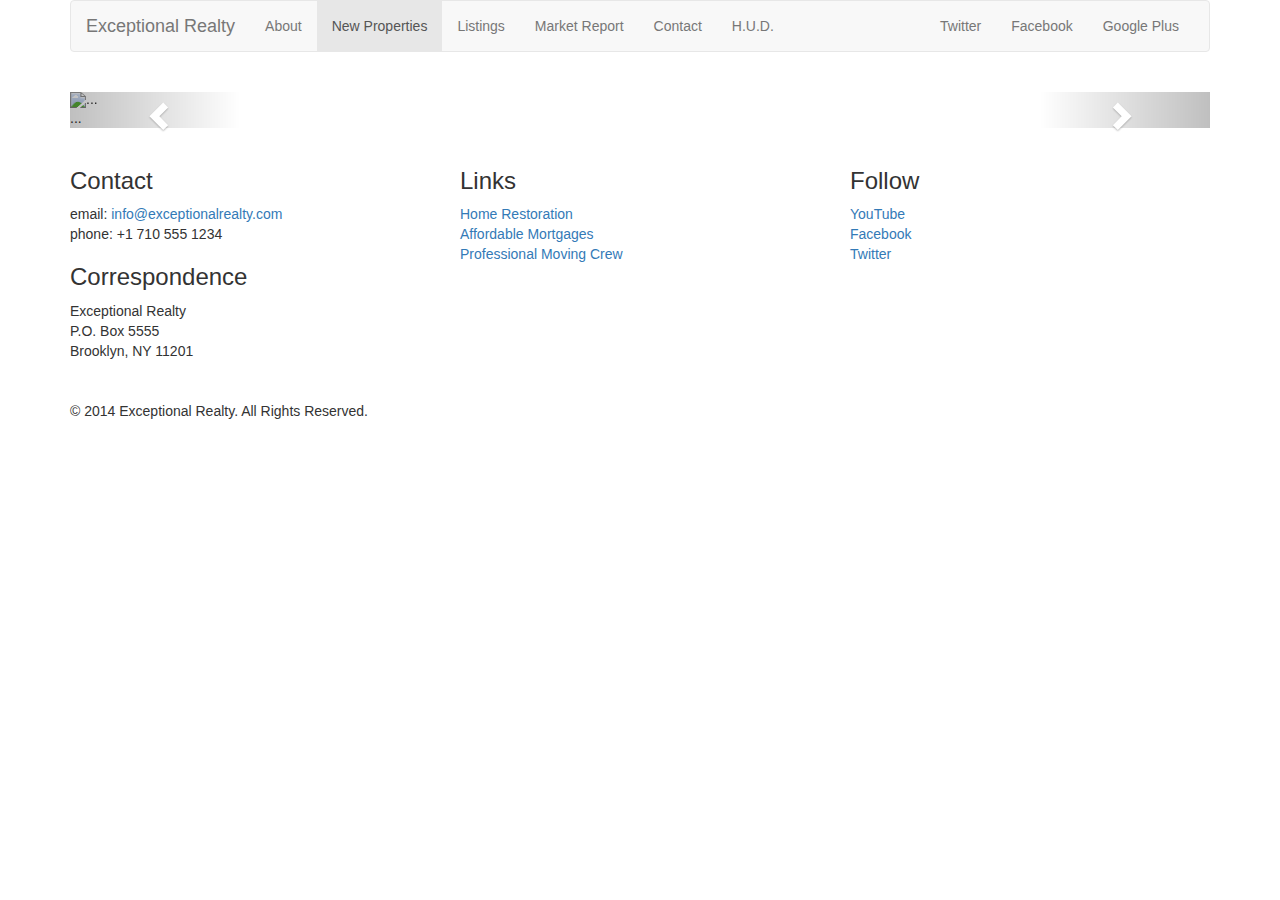
==== new-properties.html @ 629c41e3 "add carousel" ====
<!DOCTYPE html>
<html lang="en">
  <head>
    <meta charset="utf-8">
    <meta http-equiv="X-UA-Compatible" content="IE=edge">
    <meta name="viewport" content="width=device-width, initial-scale=1">
    <!-- The above 3 meta tags *must* come first in the head; any other head content must come *after* these tags -->
    <title>Exceptional Realty Group - Luxury Homes - About</title>

    <!-- Bootstrap -->
    <link href="css/bootstrap.min.css" rel="stylesheet">

    <!-- Custom Style -->

    <link rel="stylesheet" href="css/style.css">

    <!-- HTML5 shim and Respond.js for IE8 support of HTML5 elements and media queries -->
    <!-- WARNING: Respond.js doesn't work if you view the page via file:// -->
    <!--[if lt IE 9]>
      <script src="https://oss.maxcdn.com/html5shiv/3.7.3/html5shiv.min.js"></script>
      <script src="https://oss.maxcdn.com/respond/1.4.2/respond.min.js"></script>
    <![endif]-->
  </head>
  <body>

    <div class="container">
      <div class="row">
        <div class="col-sm-12">
          <nav class="navbar navbar-default">
            <div class="container-fluid">
              <!-- Brand and toggle get grouped for better mobile display -->
              <div class="navbar-header">
                <button type="button" class="navbar-toggle collapsed" data-toggle="collapse" data-target="#bs-example-navbar-collapse-1" aria-expanded="false">
                  <span class="sr-only">Toggle navigation</span>
                  <span class="icon-bar"></span>
                  <span class="icon-bar"></span>
                  <span class="icon-bar"></span>
                </button>
                <a class="navbar-brand" href="#">Exceptional Realty</a>
              </div>

              <!-- Collect the nav links, forms, and other content for toggling -->
              <div class="collapse navbar-collapse" id="bs-example-navbar-collapse-1">
                <ul class="nav navbar-nav">
                  <li><a href="index.html">About</a></li>
                  <li class="active"><a href="new-properties.html">New Properties</a></li>
                  <li><a href="#">Listings</a></li>
                  <li><a href="#">Market Report</a></li>
                  <li><a href="#">Contact</a></li>
                  <li><a href="#" target="_blank">H.U.D.</a></li>

                </ul>
                <!-- Social nav links -->
                <ul class="nav navbar-nav navbar-right">
                  <li><a class="twit" href="#" title="Twitter">Twitter</a></li>
                  <li><a class="fbook" href="#" title="Facebook">Facebook</a></li>
                  <li><a class="gplus" href="#" title="Google Plus">Google Plus</a></li>
                </ul>
              </div><!-- /.navbar-collapse -->
            </div><!-- /.container-fluid -->
          </nav>
        </div>
      </div>


      <div class="row">
        <div class="col-xs-12">
          <!-- Image Carousel -->
          <div id="carousel-example-generic" class="carousel slide" data-ride="carousel">
            <!-- Indicators -->
            <ol class="carousel-indicators">
              <li data-target="#carousel-example-generic" data-slide-to="0" class="active"></li>
              <li data-target="#carousel-example-generic" data-slide-to="1"></li>
              <li data-target="#carousel-example-generic" data-slide-to="2"></li>
            </ol>

            <!-- Wrapper for slides -->
            <div class="carousel-inner" role="listbox">
              <div class="item active">
                <img src="..." alt="...">
                <div class="carousel-caption">
                  ...
                </div>
              </div>
              <div class="item">
                <img src="..." alt="...">
                <div class="carousel-caption">
                  ...
                </div>
              </div>
              ...
            </div>

            <!-- Controls -->
            <a class="left carousel-control" href="#carousel-example-generic" role="button" data-slide="prev">
              <span class="glyphicon glyphicon-chevron-left" aria-hidden="true"></span>
              <span class="sr-only">Previous</span>
            </a>
            <a class="right carousel-control" href="#carousel-example-generic" role="button" data-slide="next">
              <span class="glyphicon glyphicon-chevron-right" aria-hidden="true"></span>
              <span class="sr-only">Next</span>
            </a>
          </div>
        </div> <!-- .col-xs-12 -->
      </div> <!-- .row -->

      <div class="row">

        <div class="col-sm-4">
          <h3>Contact</h3>
          <p>
            email: <a href="mailto:info@exceptionalrealty.com">info@exceptionalrealty.com</a><br>
            phone: +1 710 555 1234
          </p>
          <h3>Correspondence</h3>
          <address>
            Exceptional Realty<br>
            P.O. Box 5555<br>
            Brooklyn, NY 11201
          </address>
        </div>
        <div class="col-sm-4">
          <h3>Links</h3>
          <p>
            <a href="#" target="_blank">Home Restoration</a><br>
            <a href="#" target="_blank">Affordable Mortgages</a><br>
            <a href="#" target="_blank">Professional Moving Crew</a>
          </p>
        </div>
        <div class="col-sm-4">
          <h3>Follow</h3>
          <p>
            <a href="#" target="_blank">YouTube</a><br>
            <a href="#" target="_blank">Facebook</a><br>
            <a href="#" target="_blank">Twitter</a>
          </p>
        </div>

      </div>

      <div class="row">
        <div class="col-sm-12">
          &copy; 2014 Exceptional Realty. All Rights Reserved.
        </div>
      </div>

    </div> <!-- container -->



    <!-- jQuery (necessary for Bootstrap's JavaScript plugins) -->
    <script src="https://ajax.googleapis.com/ajax/libs/jquery/1.12.4/jquery.min.js"></script>
    <!-- Include all compiled plugins (below), or include individual files as needed -->
    <script src="js/bootstrap.min.js"></script>
  </body>
</html>
---- css/style.css ----
/*/////// MEDIA ////////*/

img, video, audio, iframe, table, form {
  width: 100%; /* IE */
  max-width: 100%; /* FF, Safari, Chrome */
}

/*/////// LAYOUT STYLES ////////*/

.row {
  margin-bottom: 20px;
}
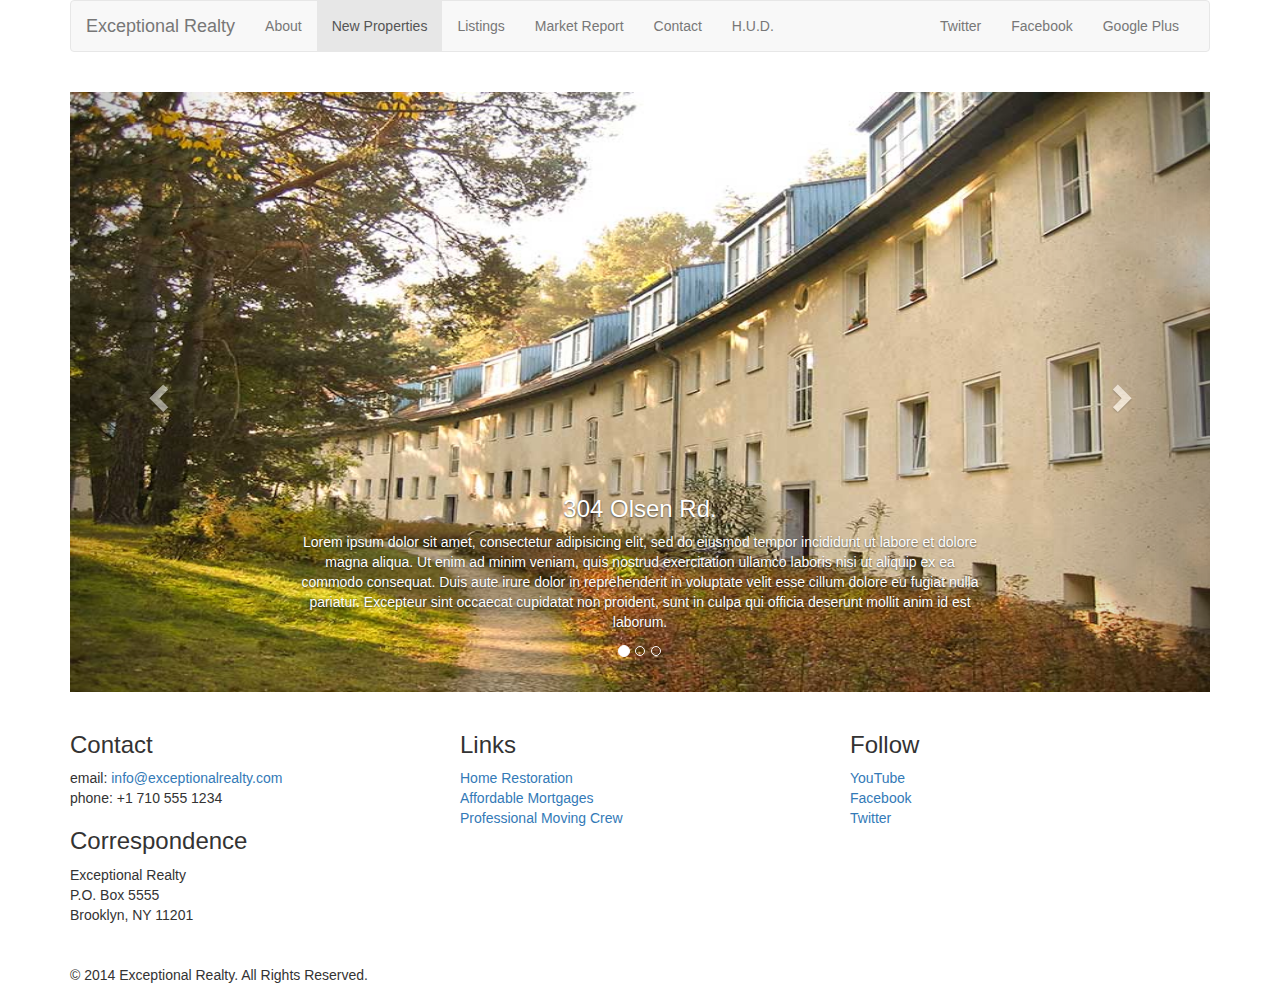
==== commit 71e532f2: "add and size adjustments to carousel" ====
--- a/new-properties.html
+++ b/new-properties.html
@@ -67,7 +67,7 @@
         <div class="col-xs-12">
           <!-- Image Carousel -->
           <div id="carousel-example-generic" class="carousel slide" data-ride="carousel">
-            <!-- Indicators -->
+          <!-- Indicators -->
             <ol class="carousel-indicators">
               <li data-target="#carousel-example-generic" data-slide-to="0" class="active"></li>
               <li data-target="#carousel-example-generic" data-slide-to="1"></li>
@@ -77,18 +77,20 @@
             <!-- Wrapper for slides -->
             <div class="carousel-inner" role="listbox">
               <div class="item active">
-                <img src="..." alt="...">
+                <img src="images/new-1.jpg" alt="304 Olsen Rd.">
                 <div class="carousel-caption">
-                  ...
+                  <h3>304 Olsen Rd.</h3>
+                  <p>Lorem ipsum dolor sit amet, consectetur adipisicing elit, sed do eiusmod tempor incididunt ut labore et dolore magna aliqua. Ut enim ad minim veniam, quis nostrud exercitation ullamco laboris nisi ut aliquip ex ea commodo consequat. Duis aute irure dolor in reprehenderit in voluptate velit esse cillum dolore eu fugiat nulla pariatur. Excepteur sint occaecat cupidatat non proident, sunt in culpa qui officia deserunt mollit anim id est laborum.</p>
                 </div>
               </div>
               <div class="item">
-                <img src="..." alt="...">
+                <img src="images/new-2.jpg" alt="9872 Freemont Dr.">
                 <div class="carousel-caption">
-                  ...
+                  <h3>9872 Freemont Dr.</h3>
+                  <p>Lorem ipsum dolor sit amet, consectetur adipisicing elit, sed do eiusmod tempor incididunt ut labore et dolore magna aliqua. Ut enim ad minim veniam, quis nostrud exercitation ullamco laboris nisi ut aliquip ex ea commodo consequat. Duis aute irure dolor in reprehenderit in voluptate velit esse cillum dolore eu fugiat nulla pariatur. Excepteur sint occaecat cupidatat non proident, sunt in culpa qui officia deserunt mollit anim id est laborum.</p>
                 </div>
               </div>
-              ...
+
             </div>
 
             <!-- Controls -->
--- a/css/style.css
+++ b/css/style.css
@@ -10,3 +10,39 @@
 .row {
   margin-bottom: 20px;
 }
+
+/*/////// CAROUSEL STYLES ////////*/
+
+#carousel-example-generic .item img {
+  height: auto;
+}
+
+.carousel-caption p {
+  display: none;
+}
+
+@media only screen and (min-width: 768px) {
+  #carousel-example-generic .item img {
+    height: 384px;
+  }
+}
+
+@media only screen and (min-width: 992px) {
+  #carousel-example-generic .item img {
+    height: 496px;
+  }
+
+  .carousel-caption p {
+    display: block;
+  }
+}
+
+@media only screen and (min-width: 1200px) {
+  #carousel-example-generic .item img {
+    height: 600px;
+  }
+
+  .carousel-caption p {
+    display: block;
+  }
+}
